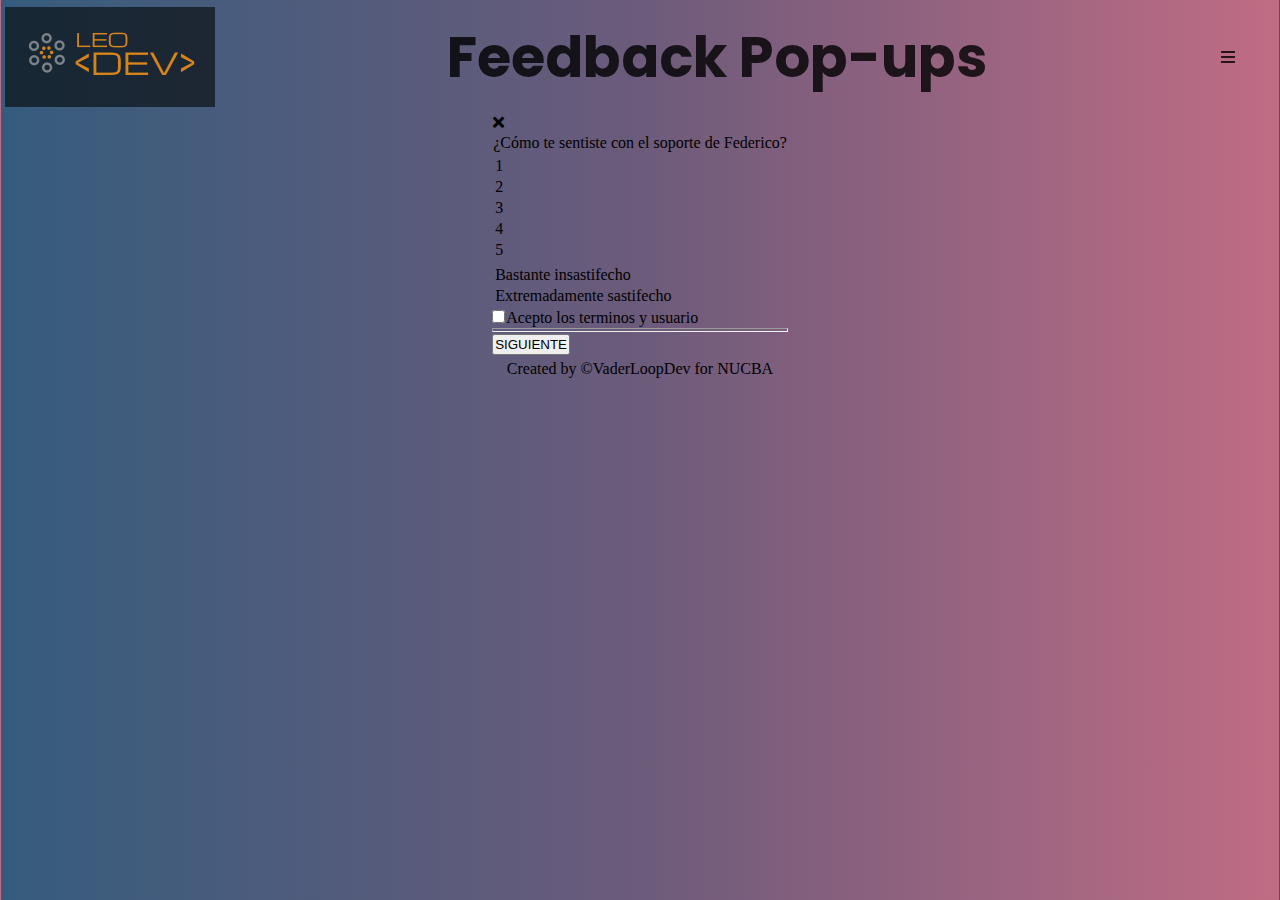
==== Feedback/feedback.html @ fb9e97c5 "ver 1.2 + SCSS + inicio de challenge 2" ====
<!DOCTYPE html>
<html lang="es">
  <head>
    <meta charset="UTF-8" />
    <meta http-equiv="X-UA-Compatible" content="IE=edge" />
    <meta name="viewport" content="width=device-width, initial-scale=1.0" />
    <meta name="description" content="Aqui se encuentra resuelto el challenge feedback pop-ups propuesto por Nucba como ejercicio de cursada" />
    <title>Challenge-NUCBA</title>
    <link rel="stylesheet" href="//use.fontawesome.com/releases/v5.0.7/css/all.css" />
    <link rel="stylesheet" href="style.css" />
  </head>
  <body>
    <header>
      <!-- NAVBAR  -->

      <div class="navbar">
        <a class="iconRef" href="../index.html" aria-label="to home">
          <img class="logo" src="./assets/LOGO.png" alt="icon" />
        </a>
      </div>

      <h1>Feedback Pop-ups</h1>

      <nav class="menu">
        <i class="fas fa-bars"></i>
        <ul class="sections">
          <li><a href="../index.html">Home</a></li>
          <li><a href="../Pop-ups/pop-ups.html">Pop-Ups</a></li>
          <li><a href="">Card Modal</a></li>
          <li><a href="">User Profile</a></li>
          <li><a href="">Pricing Card</a></li>
          <li><a href="">Faqs</a></li>
          <li><a href="">Testimonials</a></li>
        </ul>
      </nav>
    </header>
    <div class="conteiner">
      <i class="fas fa-times"></i>
      <p>¿Cómo te sentiste con el soporte de Federico?</p>
      <div class="numbers">
        <p>1</p>
        <p>2</p>
        <p>3</p>
        <p>4</p>
        <p>5</p>
      </div>
      <div class="description">
        <p>Bastante insastifecho</p>
        <p>Extremadamente sastifecho</p>
      </div>
      <input type="checkbox" />Acepto los terminos y usuario
      <hr />
      <button>SIGUIENTE</button>
    </div>
  </body>
  <footer>Created by &copy;VaderLoopDev for NUCBA</footer>
</html>
---- Feedback/style.css ----
/* imports */
/* fonts */
@import url("https://fonts.googleapis.com/css2?family=IBM+Plex+Sans+Condensed:wght@300&family=Poppins&display=swap");
* {
  margin: 1px;
  padding: 1px;
  -webkit-box-pack: center;
      -ms-flex-pack: center;
          justify-content: center;
}

body {
  background: -webkit-gradient(linear, right top, left top, from(#c06c84), color-stop(#6c5b7b), to(#355c7d));
  background: linear-gradient(to left, #c06c84, #6c5b7b, #355c7d);
  display: -webkit-box;
  display: -ms-flexbox;
  display: flex;
  -webkit-box-orient: vertical;
  -webkit-box-direction: normal;
      -ms-flex-direction: column;
          flex-direction: column;
  -webkit-box-align: center;
      -ms-flex-align: center;
          align-items: center;
}

header {
  display: -webkit-box;
  display: -ms-flexbox;
  display: flex;
  -webkit-box-align: center;
      -ms-flex-align: center;
          align-items: center;
  -webkit-box-pack: justify;
      -ms-flex-pack: justify;
          justify-content: space-between;
  background-color: transparent;
  -webkit-filter: opacity(80%);
          filter: opacity(80%);
  height: auto;
  width: 100%;
}

header h1 {
  background-color: transparent;
  font-family: "Poppins", sans-serif;
  font-size: 3.5em;
}

header .navbar {
  width: auto;
  background-color: rgba(0, 0, 0, 0.726);
}

header .navbar .logo {
  -webkit-filter: contrast(500%);
          filter: contrast(500%);
  -webkit-filter: brightness(110%);
          filter: brightness(110%);
}

header .menu {
  position: relative;
  display: inline-block;
  margin: 0% 3% 0% 0%;
}

header .menu:hover .sections {
  display: block;
}

header .menu .sections {
  display: none;
  position: absolute;
  min-width: 160px;
  padding: 12px 16px;
  z-index: 5;
  right: -30px;
}

header .menu li,
header .menu a {
  padding: 1.5%;
  list-style: none;
  text-decoration: none;
  font-family: "Poppins", sans-serif;
  color: black;
  font-size: 22px;
  font-weight: 900;
}

header .menu li:hover,
header .menu a:hover {
  color: orange;
}

header .menu .fa-bars {
  display: inline-block;
  cursor: pointer;
  color: black;
}
/*# sourceMappingURL=style.css.map */
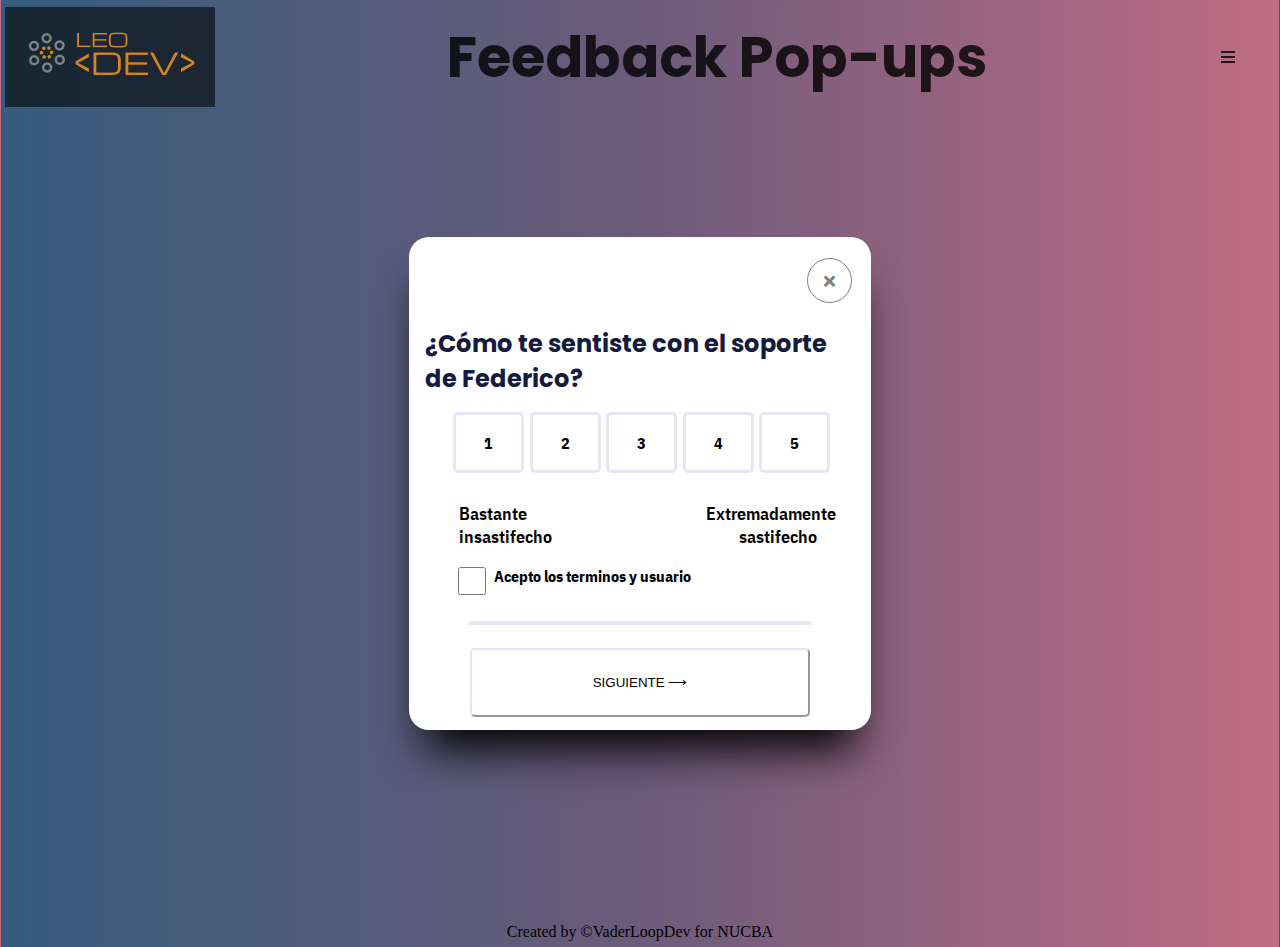
==== commit f7da6505: "version preliminar sin responsive" ====
--- a/Feedback/feedback.html
+++ b/Feedback/feedback.html
@@ -34,9 +34,13 @@
         </ul>
       </nav>
     </header>
+    <!-- pop-up -->
+
     <div class="conteiner">
-      <i class="fas fa-times"></i>
-      <p>¿Cómo te sentiste con el soporte de Federico?</p>
+      <div class="circle">
+        <i class="fas fa-times"></i>
+      </div>
+      <p class="answer">¿Cómo te sentiste con el soporte de Federico?</p>
       <div class="numbers">
         <p>1</p>
         <p>2</p>
@@ -45,12 +49,12 @@
         <p>5</p>
       </div>
       <div class="description">
-        <p>Bastante insastifecho</p>
-        <p>Extremadamente sastifecho</p>
+        <p class="A">Bastante insastifecho</p>
+        <p class="B">Extremadamente sastifecho</p>
       </div>
-      <input type="checkbox" />Acepto los terminos y usuario
-      <hr />
-      <button>SIGUIENTE</button>
+      <label> <input type="checkbox" />Acepto los terminos y usuario </label>
+      <div class="rect"></div>
+      <button>SIGUIENTE &xrarr;</button>
     </div>
   </body>
   <footer>Created by &copy;VaderLoopDev for NUCBA</footer>
--- a/Feedback/style.css
+++ b/Feedback/style.css
@@ -91,7 +91,7 @@
 
 header .menu li:hover,
 header .menu a:hover {
-  color: orange;
+  color: whitesmoke;
 }
 
 header .menu .fa-bars {
@@ -99,4 +99,174 @@
   cursor: pointer;
   color: black;
 }
+
+.conteiner {
+  margin: 10% 0% 15% 0%;
+  display: -webkit-box;
+  display: -ms-flexbox;
+  display: flex;
+  -webkit-box-orient: vertical;
+  -webkit-box-direction: normal;
+      -ms-flex-direction: column;
+          flex-direction: column;
+  -ms-flex-pack: distribute;
+      justify-content: space-around;
+  width: 460px;
+  height: 491px;
+  background-color: #ffffff;
+  border-radius: 20px;
+  -webkit-box-shadow: 0px 34px 45px -15px black;
+          box-shadow: 0px 34px 45px -15px black;
+}
+
+.conteiner .fa-times {
+  color: grey;
+  -ms-flex-item-align: center;
+      -ms-grid-row-align: center;
+      align-self: center;
+}
+
+.conteiner .circle {
+  display: -webkit-box;
+  display: -ms-flexbox;
+  display: flex;
+  -ms-flex-item-align: end;
+      align-self: flex-end;
+  width: 45px;
+  height: 45px;
+  background: transparent;
+  border: 1px solid grey;
+  -webkit-box-sizing: border-box;
+          box-sizing: border-box;
+  border-radius: 100%;
+  margin: 2% 4% 0% 0%;
+}
+
+.conteiner .answer {
+  width: auto;
+  height: 56px;
+  margin: 0% 3% 1% 3%;
+  font-family: "Poppins", sans-serif;
+  font-weight: 700;
+  font-size: 24px;
+  color: #151a41;
+  text-align: left;
+}
+
+.conteiner .numbers {
+  display: -webkit-box;
+  display: -ms-flexbox;
+  display: flex;
+  -webkit-box-orient: horizontal;
+  -webkit-box-direction: normal;
+      -ms-flex-direction: row;
+          flex-direction: row;
+}
+
+.conteiner .numbers p {
+  display: -webkit-box;
+  display: -ms-flexbox;
+  display: flex;
+  -webkit-box-orient: vertical;
+  -webkit-box-direction: normal;
+      -ms-flex-direction: column;
+          flex-direction: column;
+  border: solid;
+  background-color: #ffffff;
+  border-radius: 5px;
+  border-color: #e4e6f6;
+  width: 63px;
+  height: 53px;
+  font-family: "IBM Plex Sans Condensed", sans-serif;
+  text-align: center;
+  color: #000000;
+  font-weight: 900;
+  size: 18px;
+  margin-left: 1%;
+}
+
+.conteiner .numbers p:hover {
+  color: white;
+  font-weight: 700;
+  background-color: #ff0099;
+  -webkit-box-shadow: 0px 11px 15px -10px #151a41cc;
+          box-shadow: 0px 11px 15px -10px #151a41cc;
+  border-color: transparent;
+}
+
+.conteiner .description {
+  display: -webkit-box;
+  display: -ms-flexbox;
+  display: flex;
+  -webkit-box-pack: justify;
+      -ms-flex-pack: justify;
+          justify-content: space-between;
+}
+
+.conteiner .description p {
+  font-family: "IBM Plex Sans Condensed", sans-serif;
+  color: #000000;
+  font-size: 18px;
+  width: 111px;
+  height: 36px;
+  font-weight: 600;
+}
+
+.conteiner .description .A {
+  text-align: left;
+  margin-left: 10%;
+}
+
+.conteiner .description .B {
+  text-align: right;
+  margin-right: 11%;
+}
+
+.conteiner label {
+  display: -webkit-box;
+  display: -ms-flexbox;
+  display: flex;
+  -webkit-box-pack: left;
+      -ms-flex-pack: left;
+          justify-content: left;
+  margin-left: 10%;
+  font-family: "IBM Plex Sans Condensed", sans-serif;
+  color: #000000;
+  font-weight: 900;
+  size: 16px;
+}
+
+.conteiner label input {
+  width: 28px;
+  height: 28px;
+  background: #ffffff;
+  border: 1px solid #989ece;
+  -webkit-box-sizing: border-box;
+          box-sizing: border-box;
+  border-radius: 5px;
+  margin-right: 2%;
+  -ms-grid-column-align: end;
+      justify-self: end;
+}
+
+.conteiner .rect {
+  width: 340px;
+  height: 2px;
+  color: #6e75ac;
+  -ms-flex-item-align: center;
+      -ms-grid-row-align: center;
+      align-self: center;
+  background-color: #e4e6f6;
+}
+
+.conteiner button {
+  width: 340px;
+  height: 69px;
+  -ms-flex-item-align: center;
+      -ms-grid-row-align: center;
+      align-self: center;
+  border-radius: 5px;
+  border-color: #e4e6f6;
+  background-color: #ffffff;
+}
 /*# sourceMappingURL=style.css.map */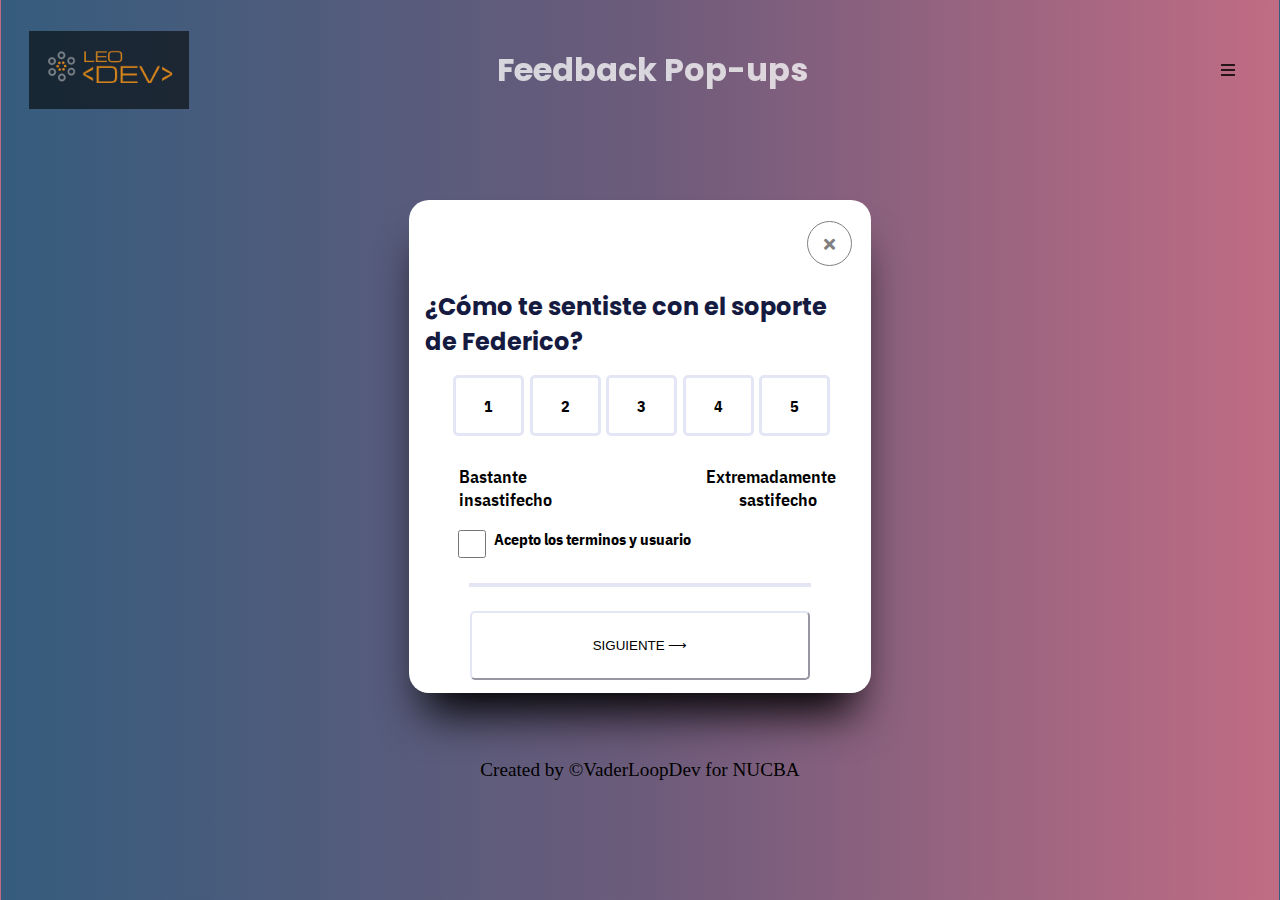
==== commit 44f977a2: "mediaqueries v.1.2" ====
--- a/Feedback/feedback.html
+++ b/Feedback/feedback.html
@@ -15,7 +15,7 @@
 
       <div class="navbar">
         <a class="iconRef" href="../index.html" aria-label="to home">
-          <img class="logo" src="./assets/LOGO.png" alt="icon" />
+          <img class="logo" src="./assets/LOGO.png" alt="logo" />
         </a>
       </div>
 
@@ -53,7 +53,7 @@
         <p class="B">Extremadamente sastifecho</p>
       </div>
       <label> <input type="checkbox" />Acepto los terminos y usuario </label>
-      <div class="rect"></div>
+      <div class="divisor"></div>
       <button>SIGUIENTE &xrarr;</button>
     </div>
   </body>
--- a/Feedback/style.css
+++ b/Feedback/style.css
@@ -45,6 +45,8 @@
   background-color: transparent;
   font-family: "Poppins", sans-serif;
   font-size: 3.5em;
+  color: whitesmoke;
+  margin-left: -10%;
 }
 
 header .navbar {
@@ -249,7 +251,7 @@
       justify-self: end;
 }
 
-.conteiner .rect {
+.conteiner .divisor {
   width: 340px;
   height: 2px;
   color: #6e75ac;
@@ -269,4 +271,90 @@
   border-color: #e4e6f6;
   background-color: #ffffff;
 }
+
+@media (max-width: 360px) {
+  header {
+    -webkit-box-pack: justify;
+        -ms-flex-pack: justify;
+            justify-content: space-between;
+    height: auto;
+  }
+  header .navbar {
+    margin: 2%;
+  }
+  header .logo {
+    width: 70px;
+  }
+  header h1 {
+    font-size: small;
+  }
+  header .menu .sections {
+    text-align: right;
+    right: -10px;
+  }
+  header .menu a {
+    font-size: 0.6em;
+  }
+  .conteiner {
+    margin-top: 25%;
+    margin-bottom: 25%;
+    width: 250px;
+    height: auto;
+  }
+  .conteiner .circle {
+    width: 35px;
+    height: 35px;
+    margin-bottom: 3%;
+  }
+  .conteiner .answer {
+    font-size: 0.7em;
+  }
+  .conteiner .description .A,
+  .conteiner .description .B {
+    font-size: 0.6em;
+  }
+  .conteiner label {
+    font-size: 0.7em;
+    margin-top: 5%;
+    margin-bottom: 3%;
+  }
+  .conteiner .divisor {
+    width: 240px;
+  }
+  .conteiner button {
+    margin-top: 3%;
+    margin-bottom: 6%;
+    width: 220px;
+    height: 40px;
+  }
+  footer {
+    font-size: smaller;
+  }
+}
+
+@media (min-width: 800px) {
+  header {
+    -webkit-box-pack: justify;
+        -ms-flex-pack: justify;
+            justify-content: space-between;
+    height: auto;
+  }
+  header .navbar {
+    margin: 2%;
+  }
+  header .logo {
+    width: 150px;
+  }
+  header h1 {
+    font-size: xx-large;
+  }
+  .conteiner {
+    margin-top: 5%;
+    margin-bottom: 5%;
+  }
+  footer {
+    font-size: larger;
+    margin-bottom: 3%;
+  }
+}
 /*# sourceMappingURL=style.css.map */